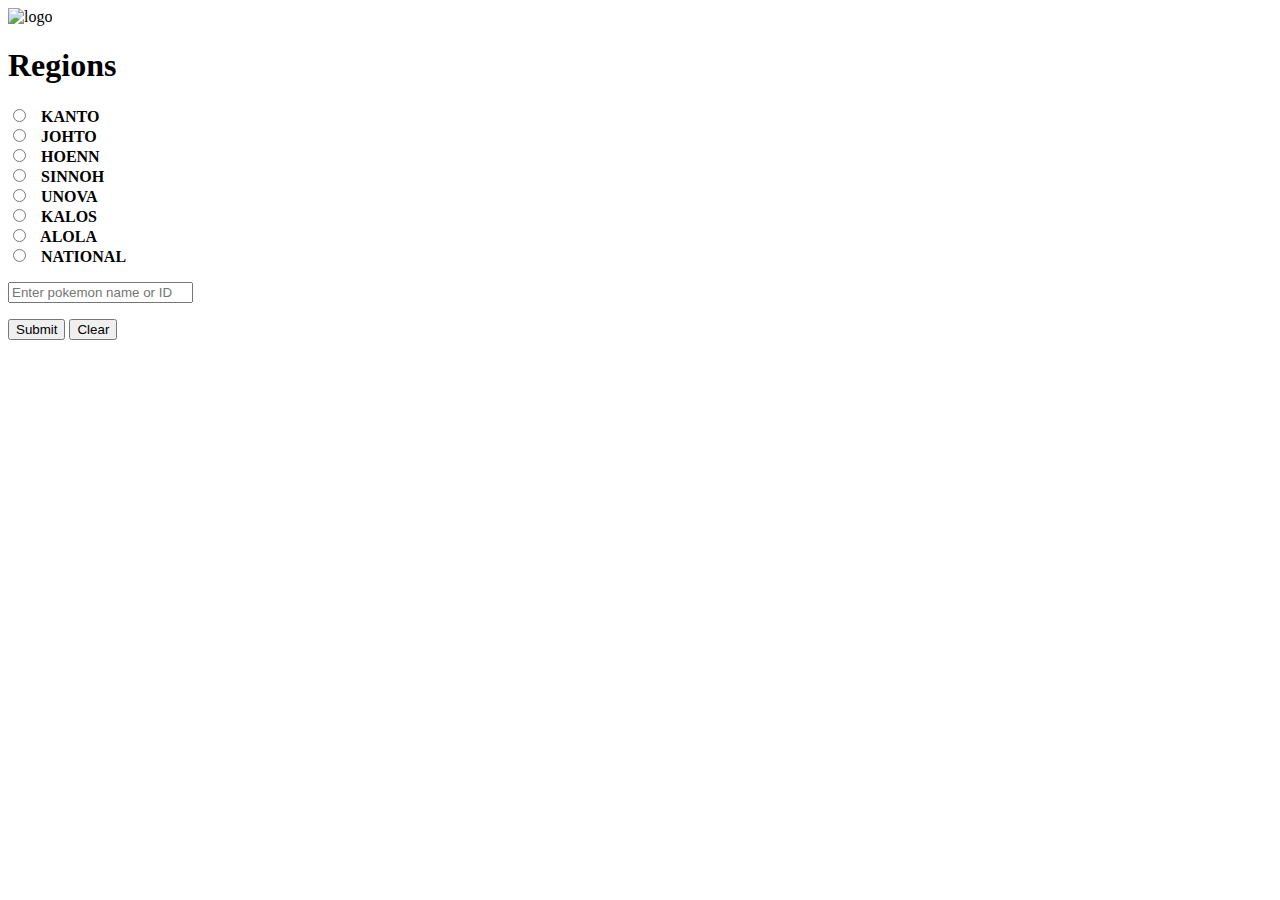
==== Assignment 2/index.html @ a11f1693 "Website" ====
<!DOCTYPE html>
<html>
  <head>
    <meta charset="utf-8">
    <meta name="viewport" content="width=device-width">
    <title>Assignment 2</title>
    <link rel="stylesheet" href="https://cdn.jsdelivr.net/npm/bootstrap@4.5.3/dist/css/bootstrap.min.css" integrity="sha384-TX8t27EcRE3e/ihU7zmQxVncDAy5uIKz4rEkgIXeMed4M0jlfIDPvg6uqKI2xXr2"
	 crossorigin="anonymous">
    <link href="../style/style.css" rel="stylesheet" type="text/css" />
    <link href="../style/normalize.css" rel="stylesheet" type="text/css" />
  </head>
  <header class="heading">
      <img src="../images/logo.png" alt="logo" class="logo">
  </header>
  <body>
    <form class="container">
        <div class="region-box">
            <p><h1 class="region-title">Regions</h1></p>
            <p>
                <div class="form-check form-check-inline">
                    <input class="form-check-input" type="radio" name="inlineRadioOptions" id="inlineRadio1" value="kanto">
                    <label class="form-check-label1" for="inlineRadio1"><b>‏‏‎‏‏‎ ‎ ‎KANTO‏‏‎ ‏‏‎ ‎‎</b></label>
                </div>
                <div class="form-check form-check-inline">
                    <input class="form-check-input" type="radio" name="inlineRadioOptions" id="inlineRadio2" value="original-johto">
                    <label class="form-check-label2" for="inlineRadio2"><b>‏‏‎‏‏‎ ‎ ‎JOHTO ‏‏‎ ‎‎</b></label>
                </div>
                <div class="form-check form-check-inline">
                    <input class="form-check-input" type="radio" name="inlineRadioOptions" id="inlineRadio3" value="hoenn">
                    <label class="form-check-label3" for="inlineRadio2"><b>‏‏‎‏‏‎ ‎ ‎HOENN ‏‏‎ ‎‎</b></label>
                </div>
                <div class="form-check form-check-inline">
                    <input class="form-check-input" type="radio" name="inlineRadioOptions" id="inlineRadio4" value="original-sinnoh">
                    <label class="form-check-label4" for="inlineRadio2"><b>‏‏‎‏‏‎ ‎ SINNOH ‏‏‎ ‎‎</b></label>
                </div>
                <div class="form-check form-check-inline">
                    <input class="form-check-input" type="radio" name="inlineRadioOptions" id="inlineRadio5" value="original-unova">
                    <label class="form-check-label5" for="inlineRadio2"><b>‏‏‎‏‏‎ ‎ ‎UNOVA ‏‏‎ ‎‎</b></label>
                </div>
                <div class="form-check form-check-inline">
                    <input class="form-check-input" type="radio" name="inlineRadioOptions" id="inlineRadio6" value="kalos-central">
                    <label class="form-check-label6" for="inlineRadio2"><b>‏‏‎‏‏‎ ‎ KALOS ‏‏‎ ‎‎</b></label>
                </div>
                <div class="form-check form-check-inline">
                    <input class="form-check-input" type="radio" name="inlineRadioOptions" id="inlineRadio7" value="original-alola">
                    <label class="form-check-label7" for="inlineRadio2"><b>‏‏‎‏‏‎ ‎ ‎ALOLA ‏‏‎ ‎‎</b></label>
                </div>
                <div class="form-check form-check-inline">
                    <input class="form-check-input" type="radio" name="inlineRadioOptions" id="inlineRadio8" value="national">
                    <label class="form-check-label8" for="inlineRadio2"><b>‏‏‎‏‏‎ ‎ NATIONAL ‏‏‎ ‎‎</b></label>
                </div>
            </p>
        </div>
        <p>
            <div class="container">
                <div class="form-group">
                    <label for="search"> </label>
                    <input type="search" class="form-control" id="search" placeholder="Enter pokemon name or ID no.">
                </div>
            </div>
        </p>
        <div class="icontainer">
            <input class="btn btn-primary" type="submit" value="Submit">
            <input class="clear" type="submit" value="Clear">
        </div>
    </form>

    <div class = "display">
        <ul class = "dcontainer">
            ‏‏‎‏‏‎ ‎
        </ul>
    </div>

    <script src="https://cdnjs.cloudflare.com/ajax/libs/jquery/3.5.1/jquery.min.js"></script>
    <script src="../script/script.js"></script>
    <script src="https://code.jquery.com/jquery-3.5.1.slim.min.js" integrity="sha384-DfXdz2htPH0lsSSs5nCTpuj/zy4C+OGpamoFVy38MVBnE+IbbVYUew+OrCXaRkfj" crossorigin="anonymous"></script>
    <script src="https://cdn.jsdelivr.net/npm/popper.js@1.16.1/dist/umd/popper.min.js" integrity="sha384-9/reFTGAW83EW2RDu2S0VKaIzap3H66lZH81PoYlFhbGU+6BZp6G7niu735Sk7lN" crossorigin="anonymous"></script>
    <script src="https://cdn.jsdelivr.net/npm/bootstrap@4.5.3/dist/js/bootstrap.min.js" integrity="sha384-w1Q4orYjBQndcko6MimVbzY0tgp4pWB4lZ7lr30WKz0vr/aWKhXdBNmNb5D92v7s" crossorigin="anonymous"></script>
  </body>
</html>
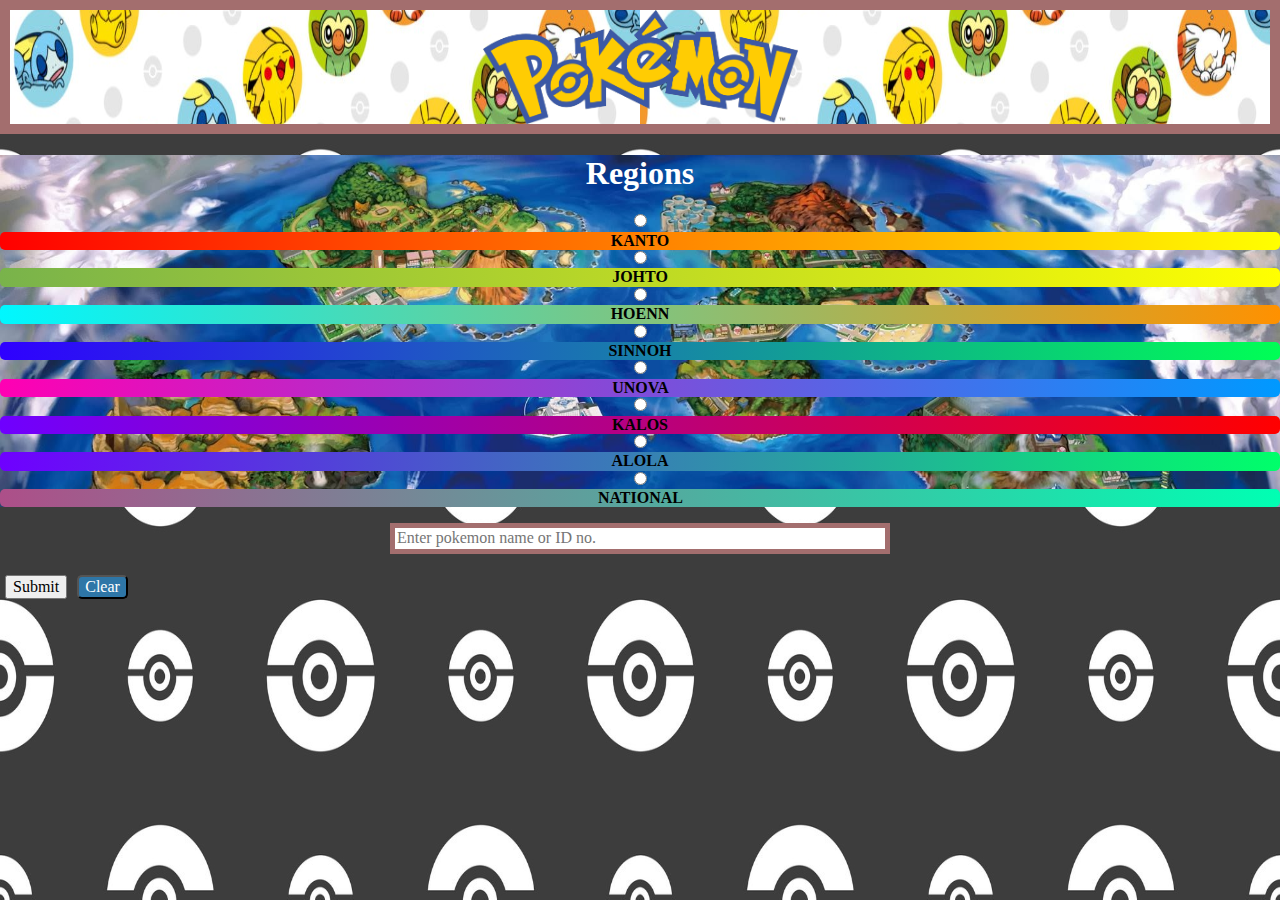
==== commit 36d47a93: "Website" ====
--- a/Assignment 2/index.html
+++ b/Assignment 2/index.html
@@ -3,7 +3,7 @@
   <head>
     <meta charset="utf-8">
     <meta name="viewport" content="width=device-width">
-    <title>Assignment 2</title>
+    <title>Assignment 2 - Pokedex</title>
     <link rel="stylesheet" href="https://cdn.jsdelivr.net/npm/bootstrap@4.5.3/dist/css/bootstrap.min.css" integrity="sha384-TX8t27EcRE3e/ihU7zmQxVncDAy5uIKz4rEkgIXeMed4M0jlfIDPvg6uqKI2xXr2"
 	 crossorigin="anonymous">
     <link href="../style/style.css" rel="stylesheet" type="text/css" />
--- a/style/style.css
+++ b/style/style.css
@@ -0,0 +1,123 @@
+body {
+    background-image: url('../images/pokeball-background.jpg');
+    background-attachment: fixed;
+    background-size: 50% 100%;
+  }
+header {
+    background-image: url('../images/pokemon-background.jpg');
+    background-attachment: fixed;
+    background-size: 50% 50%;
+}
+
+.logo{
+    width:25%;
+    height:25%;
+    display: block;
+    margin-left: auto;
+    margin-right: auto;
+}
+
+.heading{
+    border: 10px solid  rgb(163, 110, 110);
+}
+
+.region-box{
+    background-image: url('../images/region.jpg');
+    background-attachment: fixed;
+    background-size: cover;
+}
+
+.region-box{
+    color:rgb(255, 255, 255);
+    text-align: center;
+}
+
+.form-check-label1{
+    background-image:linear-gradient(to right, red , yellow);
+    color: #000;
+    border-radius: 5px;
+    display: block;
+}
+.form-check-label2{
+    background-image:linear-gradient(to right, rgb(121, 179, 75) , yellow);
+    color: #000;
+    border-radius: 5px;
+    display: block;
+}
+.form-check-label3{
+    background-image:linear-gradient(to right, rgb(0, 247, 255) , rgb(255, 145, 0));
+    color: #000;
+    border-radius: 5px;
+    display: block;
+}
+.form-check-label4{
+    background-image:linear-gradient(to right, rgb(47, 0, 255) , rgb(0, 255, 85));
+    color: #000;
+    border-radius: 5px;
+    display: block;
+}
+.form-check-label5{
+    background-image:linear-gradient(to right, rgb(255, 0, 179) , rgb(0, 153, 255));
+    color: #000;
+    border-radius: 5px;
+    display: block;
+}
+.form-check-label6{
+    background-image:linear-gradient(to right, rgb(111, 0, 255) , rgb(255, 0, 0));
+    color: #000;
+    border-radius: 5px;
+    display: block;
+}
+.form-check-label7{
+    background-image:linear-gradient(to right, rgb(111, 0, 255) , rgb(0, 255, 106));
+    color: #000;
+    border-radius: 5px;
+    display: block;
+}
+.form-check-label8{
+    background-image:linear-gradient(to right, rgb(173, 79, 137) , rgb(0, 255, 179));
+    color: #000;
+    border-radius: 5px;
+    display: block;
+}
+.form-control{
+    border: 5px solid  rgb(163, 110, 110);
+    height:50px;
+    width:500px;
+    display: block;
+    margin-left: auto;
+    margin-right: auto;
+    width:500px;
+    height:auto;
+}
+.btn-primary{
+    display: block;
+    margin-left: auto;
+    margin-right: auto;
+    margin:5px;
+}
+
+.pokebox{
+    background-color:bisque;
+    list-style-type: none;
+    border: 5px solid  rgb(24, 22, 22);
+    border-radius: 25px;
+}
+
+.dcontainer{
+    display:flex;
+    flex-wrap: wrap;
+}
+.icontainer{
+    display:flex;
+    flex-direction: row;
+}
+.clear{
+    display: block;
+    margin-left: auto;
+    margin-right: auto;
+    margin:5px;
+    border-radius: 5px;
+    color:white;
+    background-color:rgb(46, 118, 167);
+}
